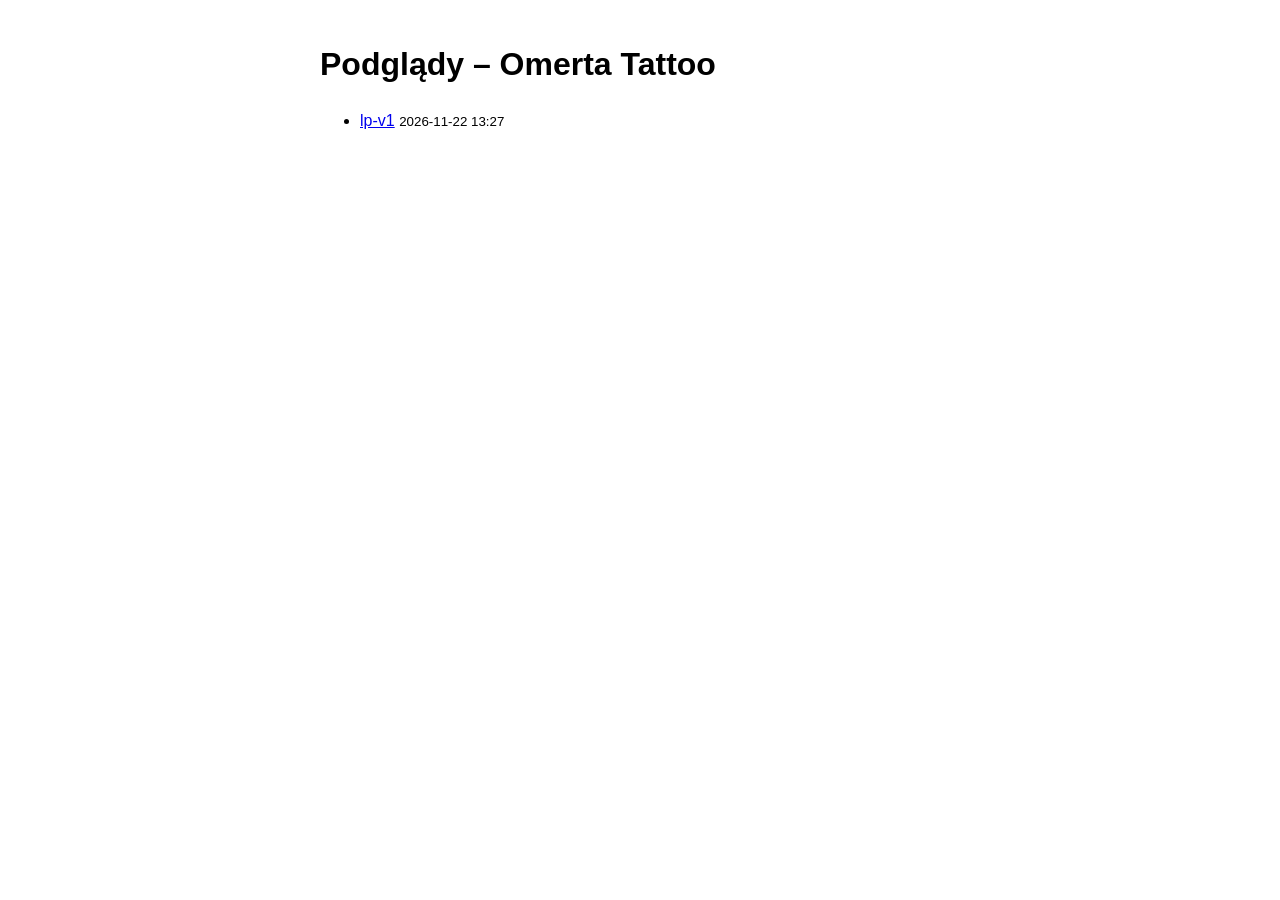
==== index.html @ a9c0ef0b "lp-v1 lp-v1" ====
<!doctype html><meta charset="utf-8"><meta name="robots" content="noindex,nofollow"><title>Podglądy – Omerta Tattoo</title>
<body style="font:16px/1.5 sans-serif;max-width:640px;margin:40px auto;padding:0 16px"><h1>Podglądy – Omerta Tattoo</h1><ul>
<li><a href="lp-v1/">lp-v1</a> <small>2026-11-22 13:27</small></li>
</ul></body>
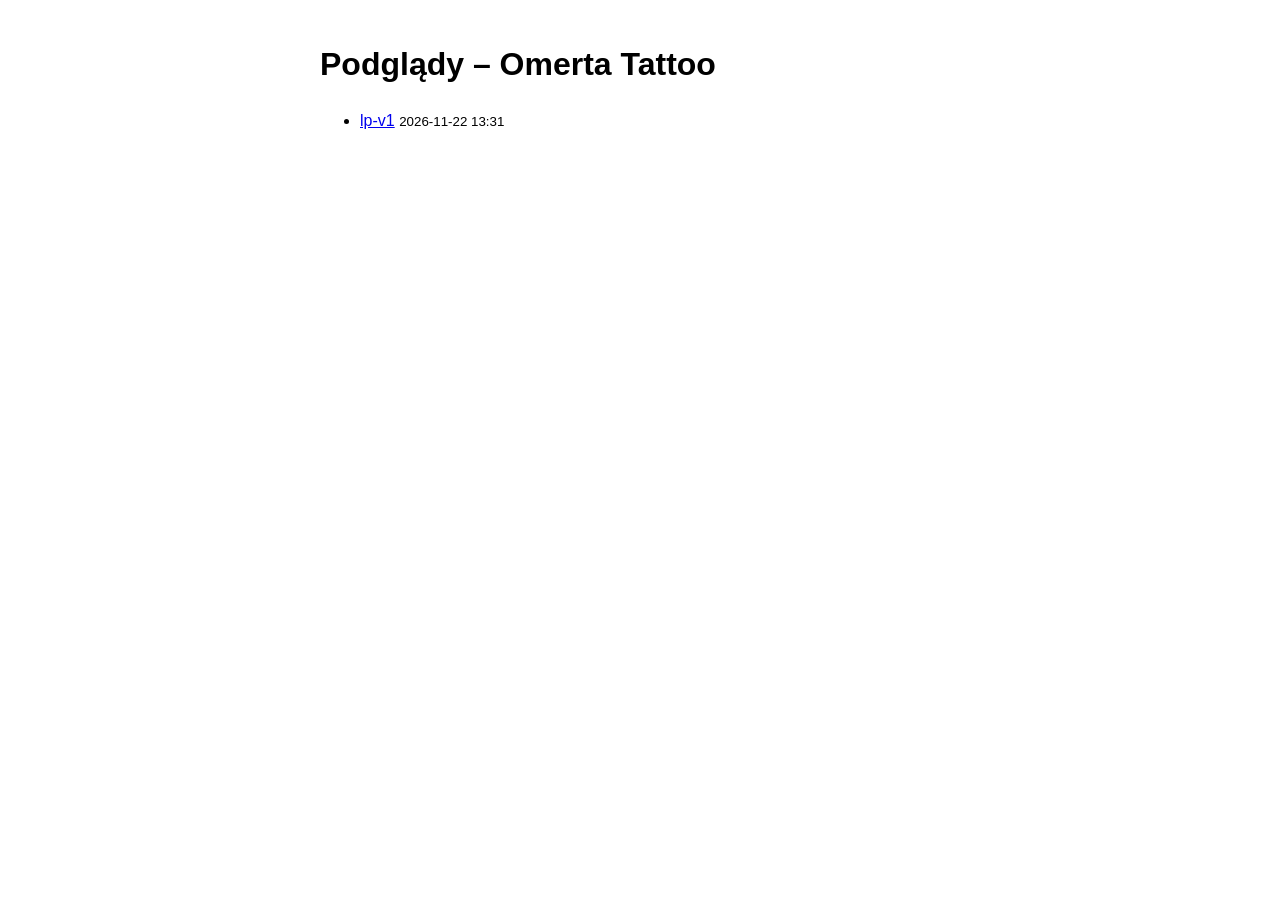
==== commit 5774dd4f: "lp-v1 lp-v1" ====
--- a/index.html
+++ b/index.html
@@ -1,4 +1,4 @@
 <!doctype html><meta charset="utf-8"><meta name="robots" content="noindex,nofollow"><title>Podglądy – Omerta Tattoo</title>
 <body style="font:16px/1.5 sans-serif;max-width:640px;margin:40px auto;padding:0 16px"><h1>Podglądy – Omerta Tattoo</h1><ul>
-<li><a href="lp-v1/">lp-v1</a> <small>2026-11-22 13:27</small></li>
+<li><a href="lp-v1/">lp-v1</a> <small>2026-11-22 13:31</small></li>
 </ul></body>
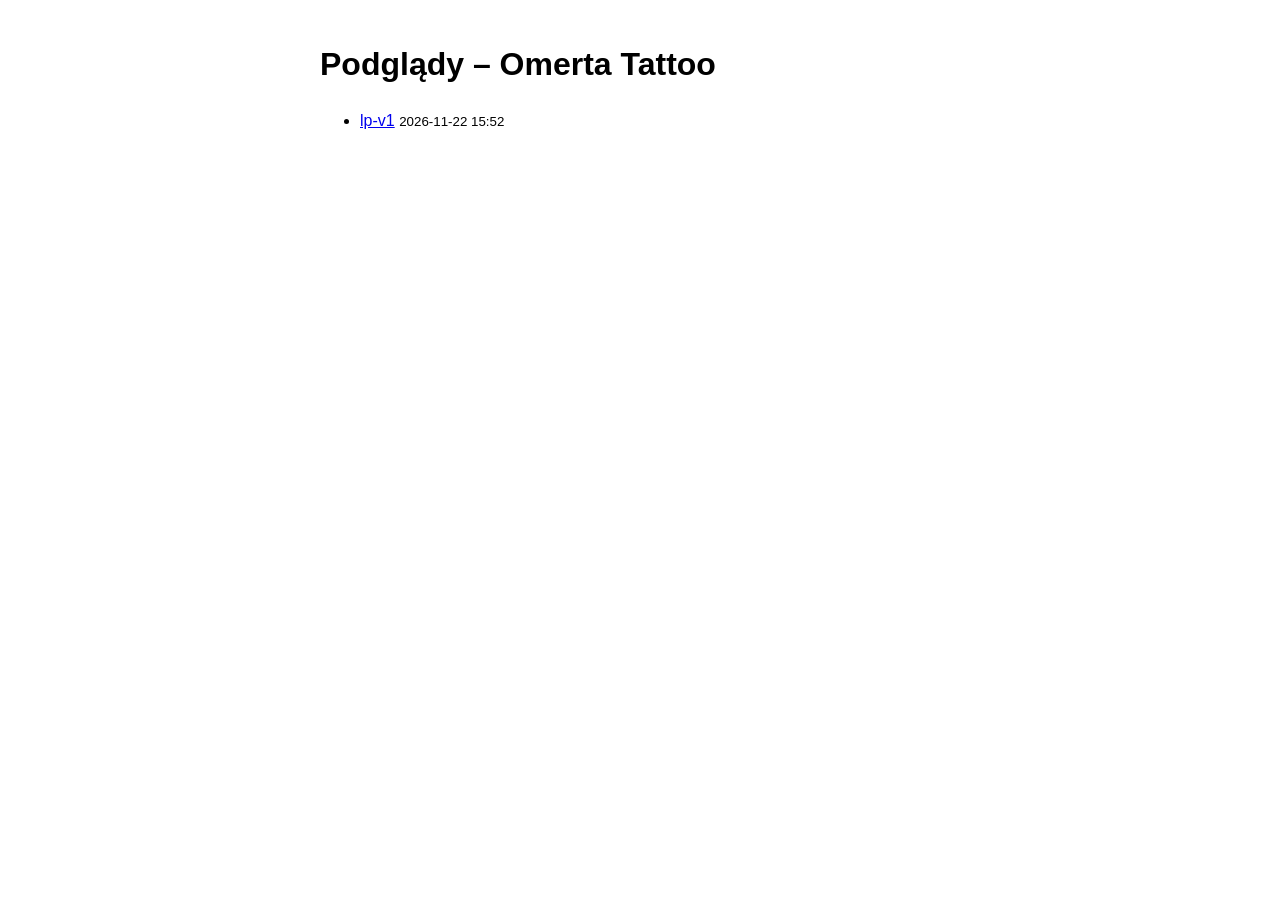
==== commit d24296d1: "lp-v1 lp-v1" ====
--- a/index.html
+++ b/index.html
@@ -1,4 +1,4 @@
 <!doctype html><meta charset="utf-8"><meta name="robots" content="noindex,nofollow"><title>Podglądy – Omerta Tattoo</title>
 <body style="font:16px/1.5 sans-serif;max-width:640px;margin:40px auto;padding:0 16px"><h1>Podglądy – Omerta Tattoo</h1><ul>
-<li><a href="lp-v1/">lp-v1</a> <small>2026-11-22 13:31</small></li>
+<li><a href="lp-v1/">lp-v1</a> <small>2026-11-22 15:52</small></li>
 </ul></body>
